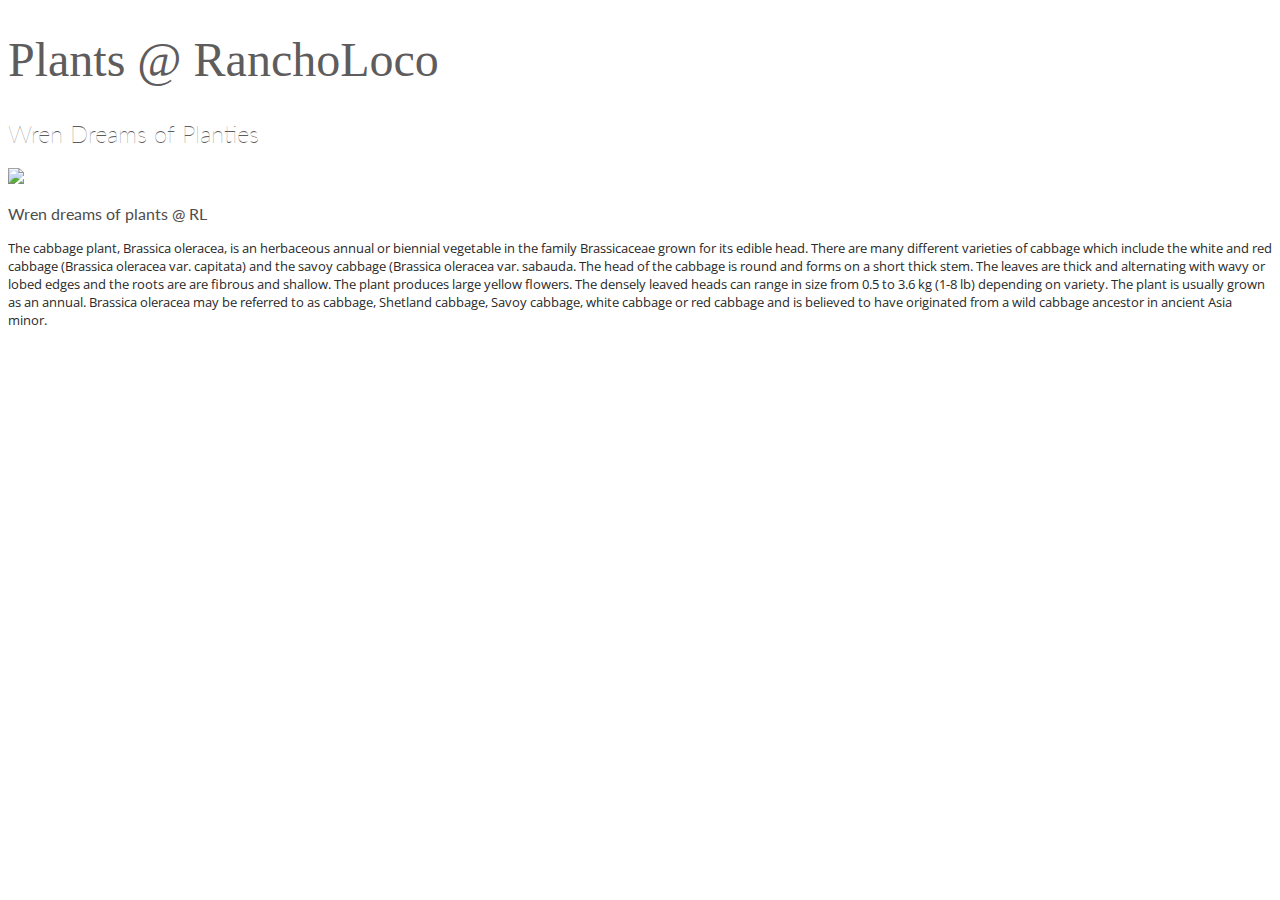
==== planties.html @ ca5e7bc9 "first commit" ====
<!DOCTYPE HTML>
<HTML lang="en">
  <HEAD>
    <META CHARSET="UTF-8"> <!--HTML Comment-->
    <!--<BASE HREF="https://www.rancholoco.mobi/">-->
   <LINK rel="stylesheet"
    href="https://fonts.googleapis.com/css?family=Lato | Railway | Open Sans">
    <TITLE>RanchoLoco</TITLE> <!--HTML Comment-->
    <link rel="stylesheet" href="stylesheet_base.css">
    <!--<SCRIPT SRC="javascript_base.js"></SCRIPT> -->
    <!--<META NAME="APPLICATION-NAME" CONTENT="Long headed application">-->
    <!--<LINK REL="stylesheet_base" HREF="stylesheet_base.css">-->
    <!--LINK REL="stylesheet_alt" HREF="stylesheet_alt.css" TITLE="Alt_Style"-->
  </HEAD>
<BODY>
  <header>
    <h1>Plants @ RanchoLoco</h1>
  </header>
  <!-- <nav>
      <ul>
          <li>Home</li>
          <li>Home</li>
          <li>Home</li>
          <li>Home</li>
      </ul>
  </nav>-->
  <h2>Wren Dreams of Planties</h2>
 <img src = wren_dream.jpg >
  <p>Wren dreams of plants @ RL</p> <!--This should be -->
  <p class=condensed> The cabbage plant, Brassica oleracea, is an 
      herbaceous annual or 
      biennial vegetable in the family Brassicaceae grown 
      for its edible head. There are many different varieties 
      of cabbage which include the white and red cabbage 
      (Brassica oleracea var. capitata) and the savoy cabbage 
      (Brassica oleracea var. sabauda. The head of the cabbage 
      is round and forms on a short thick stem. The leaves are 
      thick and alternating with wavy or lobed edges and the 
      roots are are fibrous and shallow. The plant produces
        large yellow flowers. The densely leaved heads can range 
       in size from 0.5 to 3.6 kg (1-8 lb) depending on variety.
        The plant is usually grown as an annual. Brassica 
        oleracea may be referred to as cabbage, Shetland 
        cabbage, Savoy cabbage, white cabbage or red cabbage 
        and is believed to have originated from a wild cabbage 
        ancestor in ancient Asia minor.</p>
</BODY>
</HTML>
---- stylesheet_base.css ----
h1 {
  font-family: Railway;
  color: rgb(94, 92, 92);
  font-weight: lighter;
  font-size: 48px
}
h2 {
  font-family: Lato;
  color: rgb(94, 92, 92);
  font-weight: lighter;
  font-size: 24px
}
p {
    font-family: Lato;
    color: rgb(77, 77, 77);
    font-size: 16px;
    font-weight: normal 

  }
  
  p.condensed {
    font-family: Open Sans ;
    color: rgb(41, 41, 41);
    font-size: 13px;
    font-weight: normal 

  }

  li {
    font-family: Open Sans;
    color: grey;
    font-size: 13px
    
  }
---- stylesheet_base.css ----
h1 {
  font-family: Railway;
  color: rgb(94, 92, 92);
  font-weight: lighter;
  font-size: 48px
}
h2 {
  font-family: Lato;
  color: rgb(94, 92, 92);
  font-weight: lighter;
  font-size: 24px
}
p {
    font-family: Lato;
    color: rgb(77, 77, 77);
    font-size: 16px;
    font-weight: normal 

  }
  
  p.condensed {
    font-family: Open Sans ;
    color: rgb(41, 41, 41);
    font-size: 13px;
    font-weight: normal 

  }

  li {
    font-family: Open Sans;
    color: grey;
    font-size: 13px
    
  }
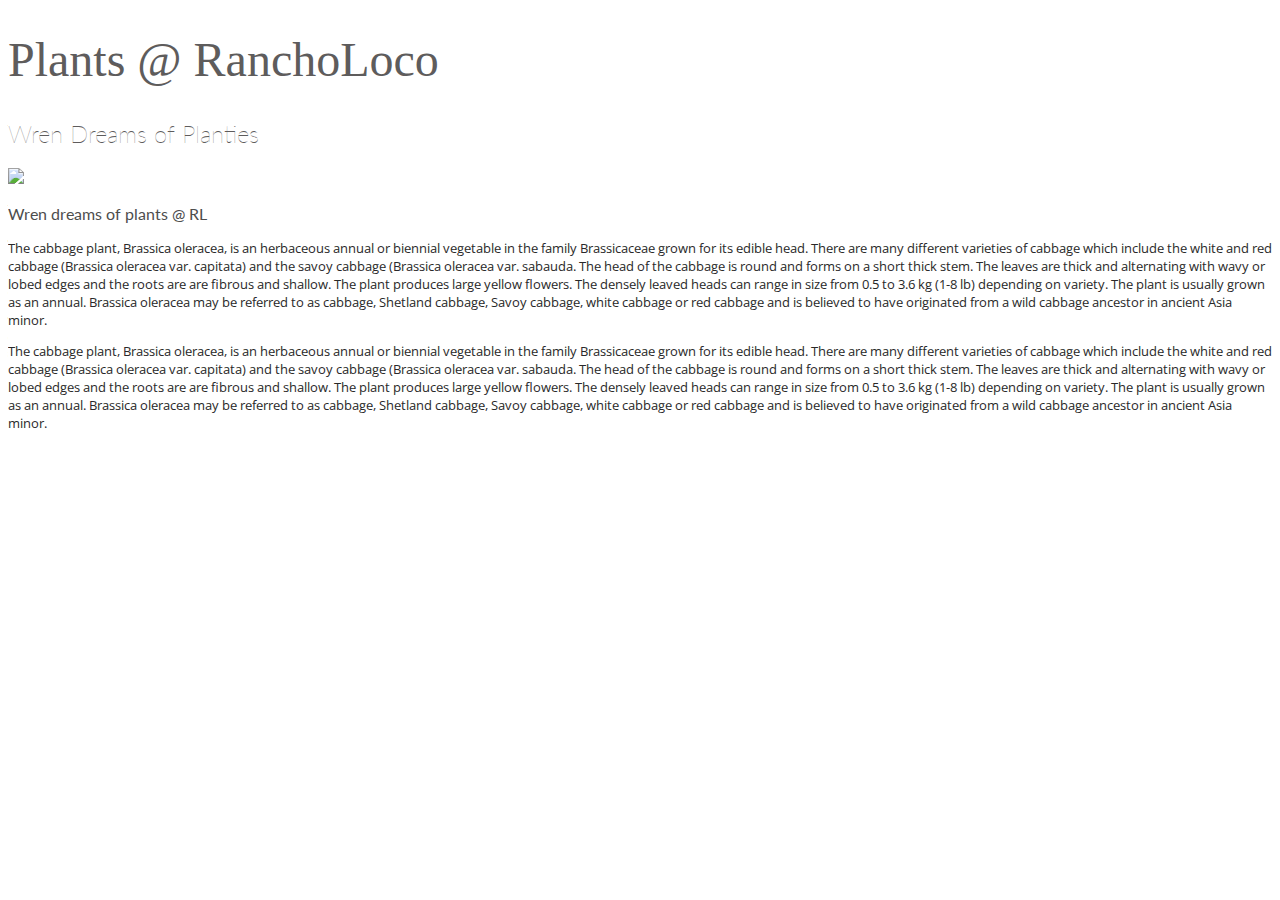
==== commit 4b5773e5: "Update planties.html" ====
--- a/planties.html
+++ b/planties.html
@@ -44,5 +44,22 @@
         cabbage, Savoy cabbage, white cabbage or red cabbage 
         and is believed to have originated from a wild cabbage 
         ancestor in ancient Asia minor.</p>
+        <p class=condensed> The cabbage plant, Brassica oleracea, is an 
+          herbaceous annual or 
+          biennial vegetable in the family Brassicaceae grown 
+          for its edible head. There are many different varieties 
+          of cabbage which include the white and red cabbage 
+          (Brassica oleracea var. capitata) and the savoy cabbage 
+          (Brassica oleracea var. sabauda. The head of the cabbage 
+          is round and forms on a short thick stem. The leaves are 
+          thick and alternating with wavy or lobed edges and the 
+          roots are are fibrous and shallow. The plant produces
+            large yellow flowers. The densely leaved heads can range 
+           in size from 0.5 to 3.6 kg (1-8 lb) depending on variety.
+            The plant is usually grown as an annual. Brassica 
+            oleracea may be referred to as cabbage, Shetland 
+            cabbage, Savoy cabbage, white cabbage or red cabbage 
+            and is believed to have originated from a wild cabbage 
+            ancestor in ancient Asia minor.</p>
 </BODY>
 </HTML>